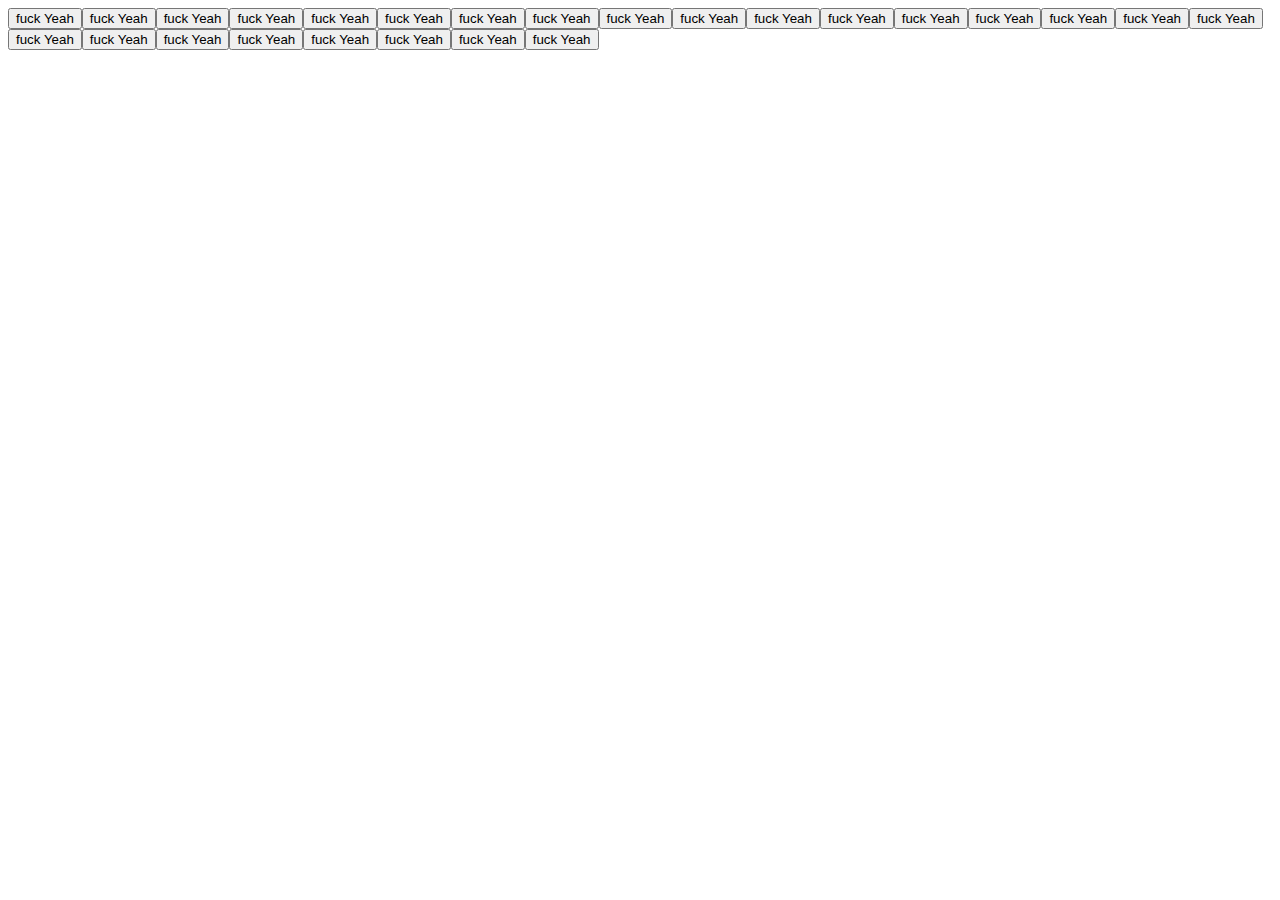
==== workshop/exercise-3.1/index.html @ 0c95ca75 "contd" ====
<!DOCTYPE html>
<html lang="en">
<link>
    <meta charset="UTF-8">
    <meta name="viewport" content="width=device-width, initial-scale=1.0">
    <meta http-equiv="X-UA-Compatible" content="ie=edge">
    <title>Document</title>
    <link href="style.css" rel="stylesheet"></link>
</head>
<body>
    <div class="container">
        <!-- <button class= "btn">FUCK</button> -->
        <!-- <button class= "btn">FUCK</button>
        <button class= "btn">FUCK</button>
        <button class= "btn">FUCK</button>
        <button class= "btn">FUCK</button>
        <button class= "btn">FUCK</button>
        <button class= "btn">FUCK</button>
        <button class= "btn">FUCK</button>
        <button class= "btn">FUCK</button>
        <button class= "btn">FUCK</button>
        <button class= "btn">FUCK</button>
        <button class= "btn">FUCK</button>
        <button class= "btn">FUCK</button>
        <button class= "btn">FUCK</button>
        <button class= "btn">FUCK</button>
        <button class= "btn">FUCK</button>
        <button class= "btn">FUCK</button>
        <button class= "btn">FUCK</button>
        <button class= "btn">FUCK</button>
        <button class= "btn">FUCK</button> -->
    </div>
    <script src="../exercise-3.1/app.js"></script>
</body>
</html>
---- workshop/exercise-3.1/style.css ----
.container {
    /* background-color: black; */
    /* width: 100%; */
    display: flex;
    flex-direction: column;
    justify-content: center;
    align-items: center;
}

.btn {
    padding: 20px;
    width: 50%;
    border: 2px solid black;
    background-color: lightcoral;
}
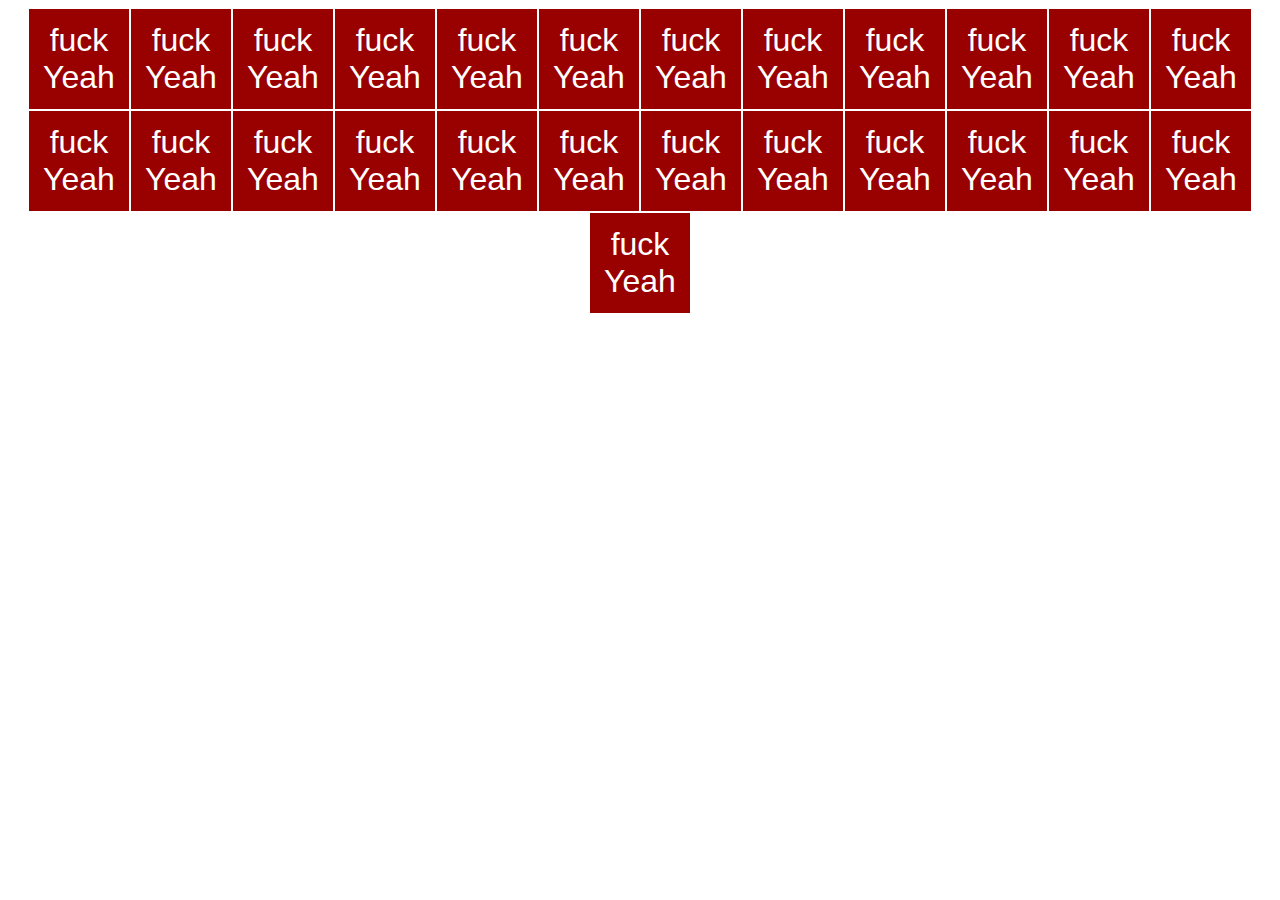
==== commit 5c0e3ae4: "my new commit" ====
--- a/workshop/exercise-3.1/index.html
+++ b/workshop/exercise-3.1/index.html
@@ -1,14 +1,36 @@
 <!DOCTYPE html>
-<html lang="en">
-<link>
-    <meta charset="UTF-8">
-    <meta name="viewport" content="width=device-width, initial-scale=1.0">
-    <meta http-equiv="X-UA-Compatible" content="ie=edge">
-    <title>Document</title>
-    <link href="style.css" rel="stylesheet"></link>
+<html>
+
+<head>
+    <style>
+        .main {
+            display: flex;
+            flex-wrap: wrap;
+            justify-content: center;
+        }
+        button {
+            height: 100px;
+            width: 100px;
+            background: #990000;
+            color: white;
+            font-family:Impact, Haettenschweiler, 'Arial Narrow Bold', sans-serif;
+            font-size: 32px;
+            border: none;
+            box-shadow: none;
+            margin: 1px;
+        }
+        .green {
+            background: #005900;
+        }
+    </style>
 </head>
 <body>
-    <div class="container">
+    <div class="main" id="main"></div>
+    <script src="../exercise-3.1/app.js"></script>
+</body>
+
+</html>
+
         <!-- <button class= "btn">FUCK</button> -->
         <!-- <button class= "btn">FUCK</button>
         <button class= "btn">FUCK</button>
@@ -29,7 +51,3 @@
         <button class= "btn">FUCK</button>
         <button class= "btn">FUCK</button>
         <button class= "btn">FUCK</button> -->
-    </div>
-    <script src="../exercise-3.1/app.js"></script>
-</body>
-</html>